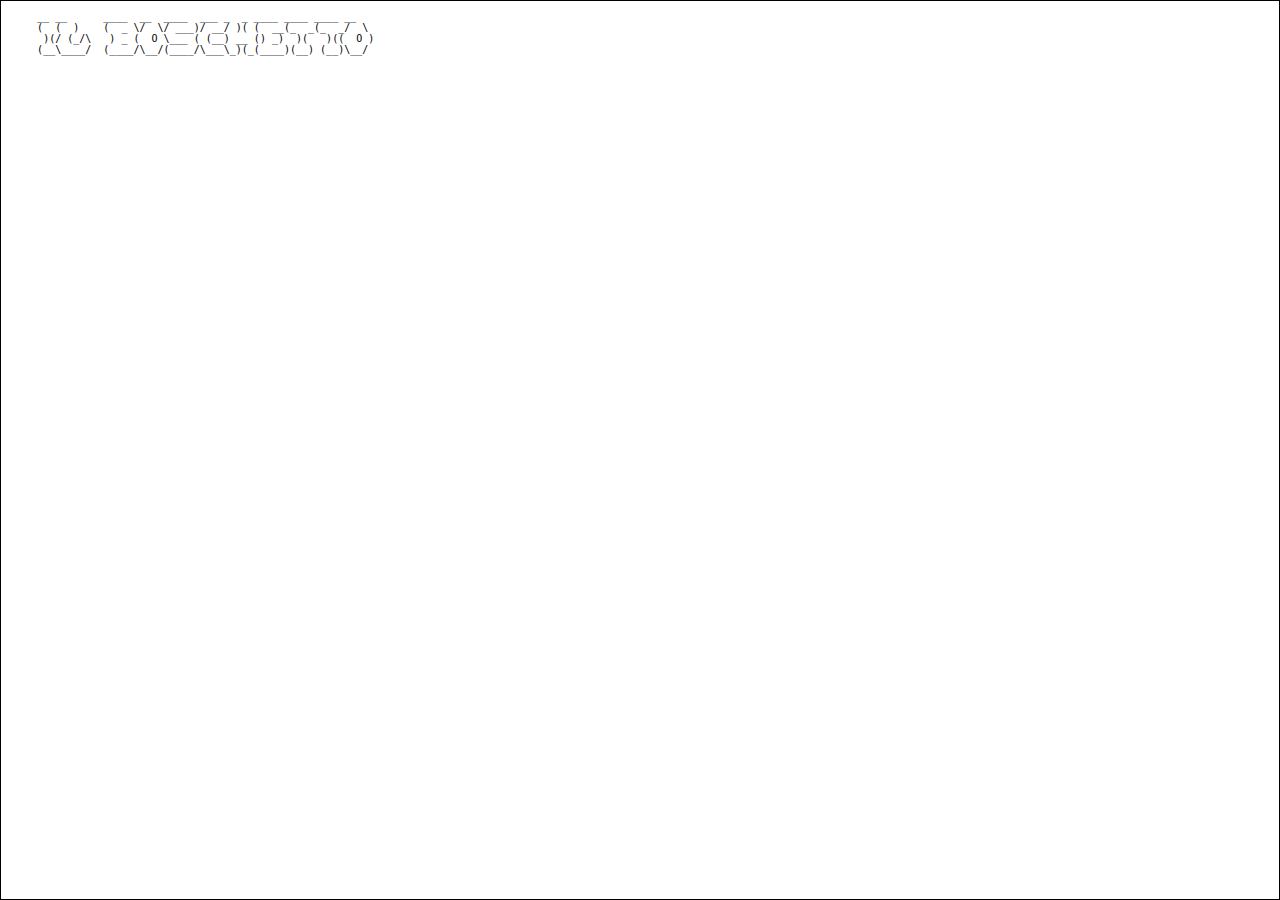
==== ascii.html @ acc0a5ff "init" ====
<!DOCTYPE html>
<html>
  <head>
    <meta charset="utf-8" />
    <meta http-equiv="X-UA-Compatible" content="IE=edge" />
    <title>Page Title</title>
    <meta name="viewport" content="width=device-width, initial-scale=1" />
    <link rel="stylesheet" type="text/css" media="screen" href="ascii.css" />
    <script src="./ascii.js" type="module" defer></script>
  </head>
  <body>
    <pre class="title">
      __ __      ____  __  ____  ___ _  _ ____ ____ ____ __  
      (  (  )    (  _ \/  \/ ___)/ __/ )( (  __(_  _(_  _/  \ 
       )(/ (_/\   ) _ (  O \___ ( (__) __ () _)  )(   )((  O )
      (__\____/  (____/\__/(____/\___\_)(_(____)(__) (__)\__/      
    </pre>

    <pre class="no-show" id="tree1">
                * *    
                *    *  *
        *  *    *     *  *
        *     *    *  *    *
        * *   *    *    *    *   *
        *     *  *    * * .#  *   *
        *   *     * #.  .# *   *
        *     "#.  #: #" * *    *
        *   * * "#. ##"       *
        *       "###
                "##
                ##.
                .##:
                :###
                ;###
                ,####.
        /\/\/\/\/\/.######.\/\/\/\/\
    </pre>

    <pre class="no-show" id="tree2">
        &&& &&  & &&
        && &\/&\|& ()|/ @, &&
        &\/(/&/&||/& /_/)_&/_&
     &() &\/&|()|/&\/ '%" & ()
    &_\_&&_\ |& |&&/&__%_/_& &&
  &&   && & &| &| /& & % ()& /&&
   ()&_---()&\&\|&&-&&--%---()~
       &&     \|||
               |||
               |||
               |||
         , -=-~  .-^- _
    </pre>
    <pre class="no-show" id="tree3">
      ccee88oo
      C8O8O8Q8PoOb o8oo
     dOB69QO8PdUOpugoO9bD
    CgggbU8OU qOp qOdoUOdcb
        6OuU  /p u gcoUodpP
          \\\//  /douUP
            \\\////
             |||/\
             |||\/
             |||||
       .....//||||\....
    </pre>
    <pre class="no-show" id="tree4">
      v .   ._, |_  .,
      `-._\/  .  \ /    |/_
          \\  _\, y | \//
    _\_.___\\, \\/ -.\||
      `7-,--.`._||  / / ,
      /'     `-. `./ / |/_.'
                |    |//
                |_    /
                |-   |
                |   =|
                |    |
        _.-----/ ,  . \-----._
    </pre>

    <pre id="added"></pre>
  </body>
</html>
---- ascii.css ----
*,
*::before,
*::after {
  box-sizing: border-box;
}
body {
  margin: 0;
  height: 100dvh;
  width: 100dvw;
  border: 1px solid black;
  display: block;
  overflow: hidden;
  font-size: 10px;
  font-family: monospace;
}

.no-show {
  display: none;
}

.title {
  position: relative;
  background-color: white;
  z-index: 999;
  display: inline-block;
}
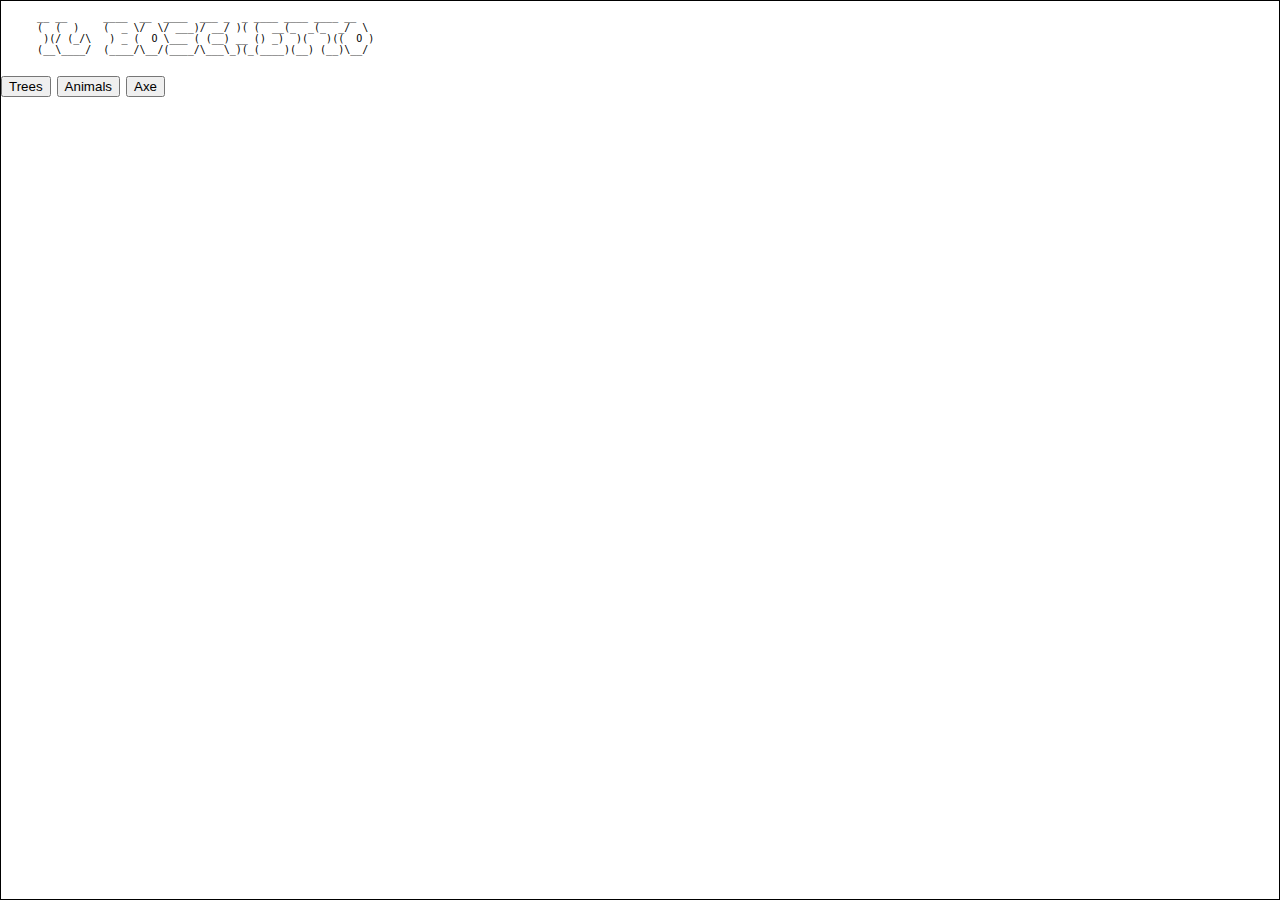
==== commit 8664fff2: "feat: axe action and refactor" ====
--- a/ascii.html
+++ b/ascii.html
@@ -16,68 +16,10 @@
       (__\____/  (____/\__/(____/\___\_)(_(____)(__) (__)\__/      
     </pre>
 
-    <pre class="no-show" id="tree1">
-                * *    
-                *    *  *
-        *  *    *     *  *
-        *     *    *  *    *
-        * *   *    *    *    *   *
-        *     *  *    * * .#  *   *
-        *   *     * #.  .# *   *
-        *     "#.  #: #" * *    *
-        *   * * "#. ##"       *
-        *       "###
-                "##
-                ##.
-                .##:
-                :###
-                ;###
-                ,####.
-        /\/\/\/\/\/.######.\/\/\/\/\
-    </pre>
-
-    <pre class="no-show" id="tree2">
-        &&& &&  & &&
-        && &\/&\|& ()|/ @, &&
-        &\/(/&/&||/& /_/)_&/_&
-     &() &\/&|()|/&\/ '%" & ()
-    &_\_&&_\ |& |&&/&__%_/_& &&
-  &&   && & &| &| /& & % ()& /&&
-   ()&_---()&\&\|&&-&&--%---()~
-       &&     \|||
-               |||
-               |||
-               |||
-         , -=-~  .-^- _
-    </pre>
-    <pre class="no-show" id="tree3">
-      ccee88oo
-      C8O8O8Q8PoOb o8oo
-     dOB69QO8PdUOpugoO9bD
-    CgggbU8OU qOp qOdoUOdcb
-        6OuU  /p u gcoUodpP
-          \\\//  /douUP
-            \\\////
-             |||/\
-             |||\/
-             |||||
-       .....//||||\....
-    </pre>
-    <pre class="no-show" id="tree4">
-      v .   ._, |_  .,
-      `-._\/  .  \ /    |/_
-          \\  _\, y | \//
-    _\_.___\\, \\/ -.\||
-      `7-,--.`._||  / / ,
-      /'     `-. `./ / |/_.'
-                |    |//
-                |_    /
-                |-   |
-                |   =|
-                |    |
-        _.-----/ ,  . \-----._
-    </pre>
-
-    <pre id="added"></pre>
+    <div>
+      <button id="add-tree">Trees</button>
+      <button id="add-animal">Animals</button>
+      <button id="use-axe">Axe</button>
+    </div>
   </body>
 </html>
--- a/ascii.css
+++ b/ascii.css
@@ -3,6 +3,7 @@
 *::after {
   box-sizing: border-box;
 }
+
 body {
   margin: 0;
   height: 100dvh;
@@ -14,13 +15,22 @@
   font-family: monospace;
 }
 
-.no-show {
-  display: none;
-}
-
 .title {
   position: relative;
   background-color: white;
   z-index: 999;
   display: inline-block;
 }
+
+@keyframes cutting {
+  0% {
+    transform: rotate(0deg);
+  }
+  100% {
+    transform: rotate(45deg);
+  }
+}
+
+.axe-cutting {
+  animation: cutting 0.5s linear infinite;
+}
